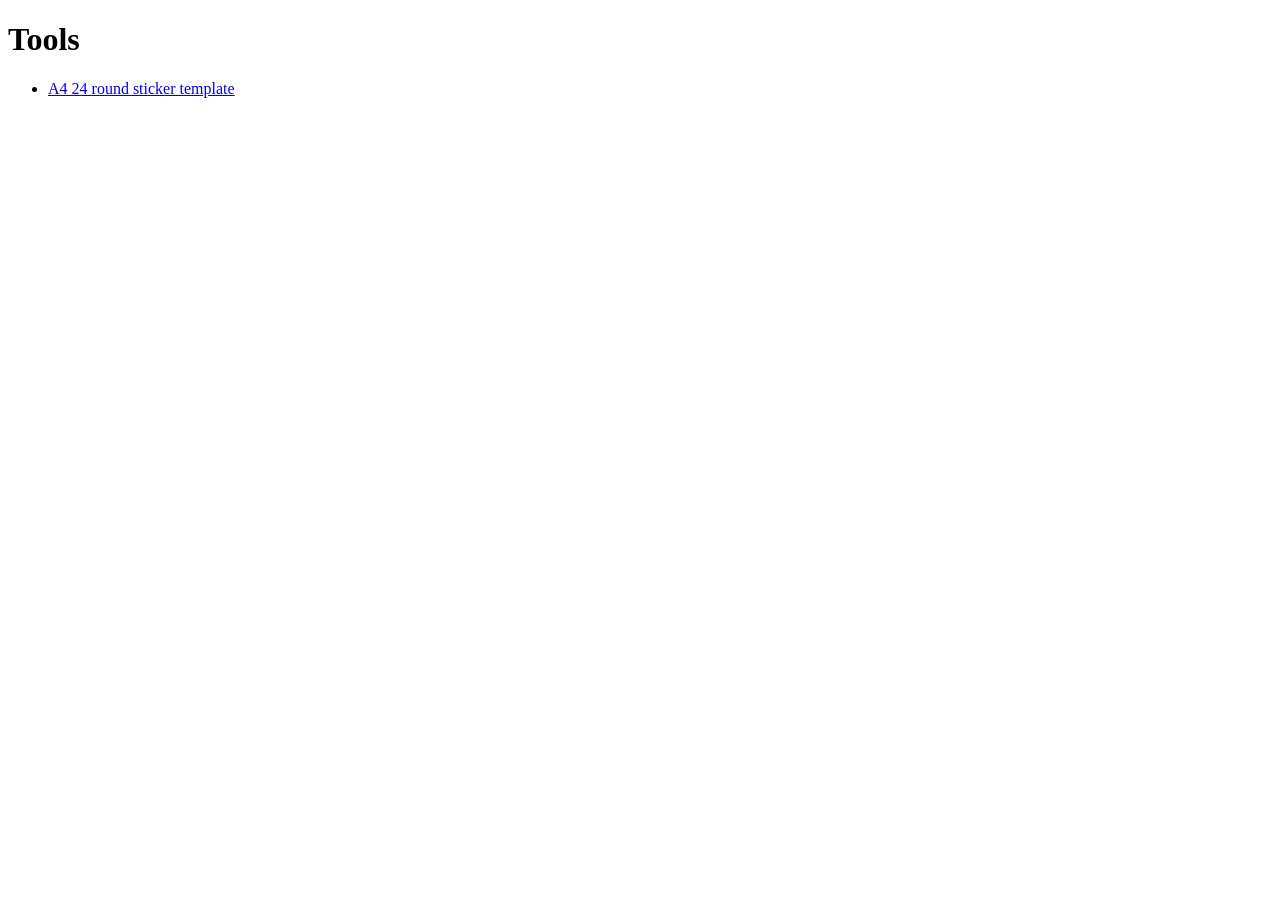
==== index.html @ 443ac5b4 "sticker template" ====
<!doctype html>
<html lang="en">
<head>
  <meta charset="utf-8">
  <meta name="viewport" content="width=device-width, initial-scale=1">
  <title>Tools</title>
</head>
<body>
  <h1>Tools</h1>
  <ul>
    <li><a href="sticker-template/">A4 24 round sticker template</a></li>
  </ul>
</body>
</html>
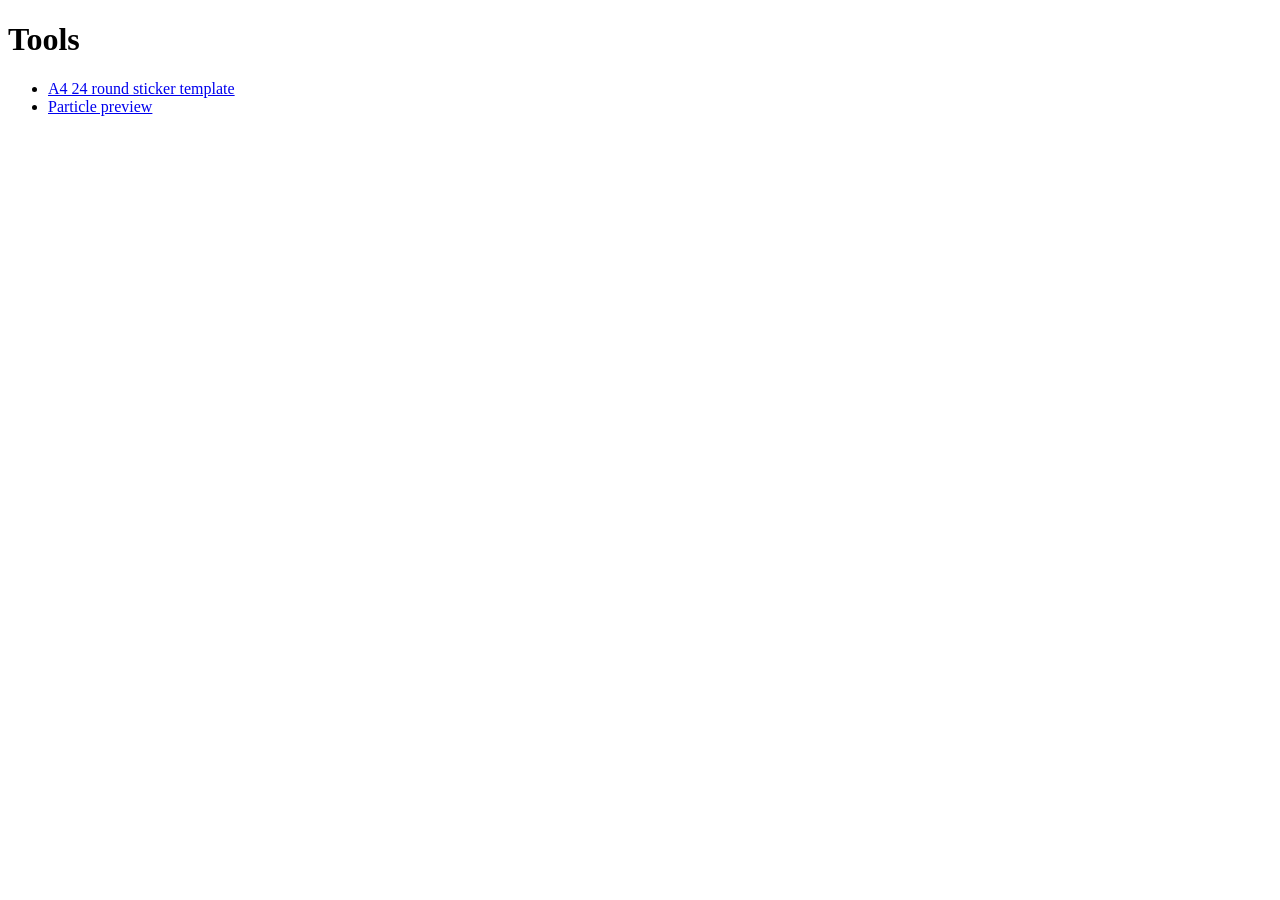
==== commit aa86a47e: "idek" ====
--- a/index.html
+++ b/index.html
@@ -9,6 +9,7 @@
   <h1>Tools</h1>
   <ul>
     <li><a href="sticker-template/">A4 24 round sticker template</a></li>
+    <li><a href="particle-preview/">Particle preview</a></li>
   </ul>
 </body>
 </html>
